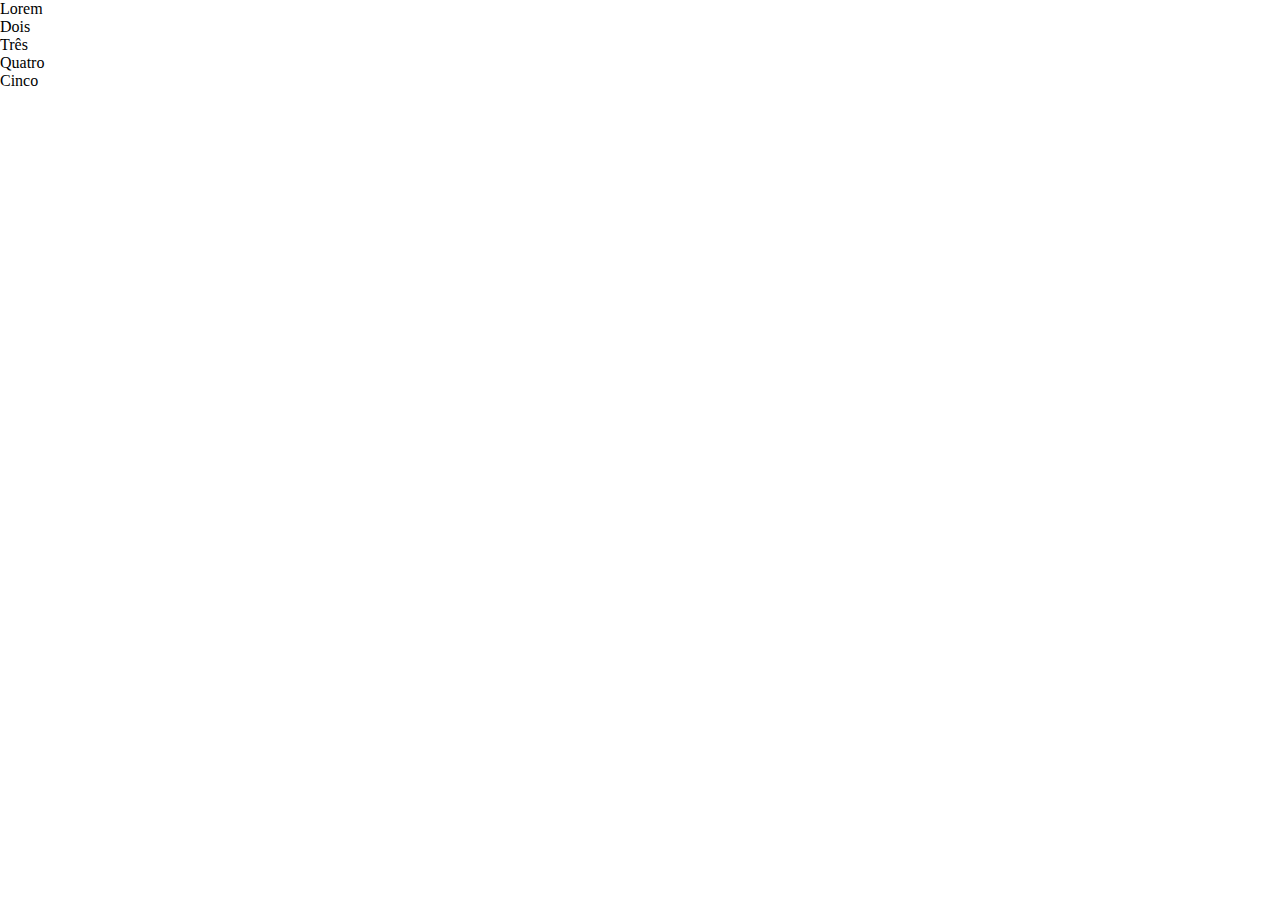
==== flexbox/index.html @ ce2804df "flexbox" ====
<!DOCTYPE html>
<html lang="en">
<head>
    <meta charset="UTF-8">
    <meta name="viewport" content="width=device-width, initial-scale=1.0">
    <title>Document</title>
    <link rel="stylesheet" href="./assets/css/styles.css">
</head>
<body>
    <div class="flex-container">
        <div class="flex-item">Lorem</div>
        <div class="flex-item">Dois</div>
        <div class="flex-item">Três</div>
        <div class="flex-item">Quatro</div>
        <div class="flex-item">Cinco</div>
    </div>
    
</body>
</html>
---- flexbox/assets/css/styles.css ----
* {
    margin: 0;
    padding: 0;
}
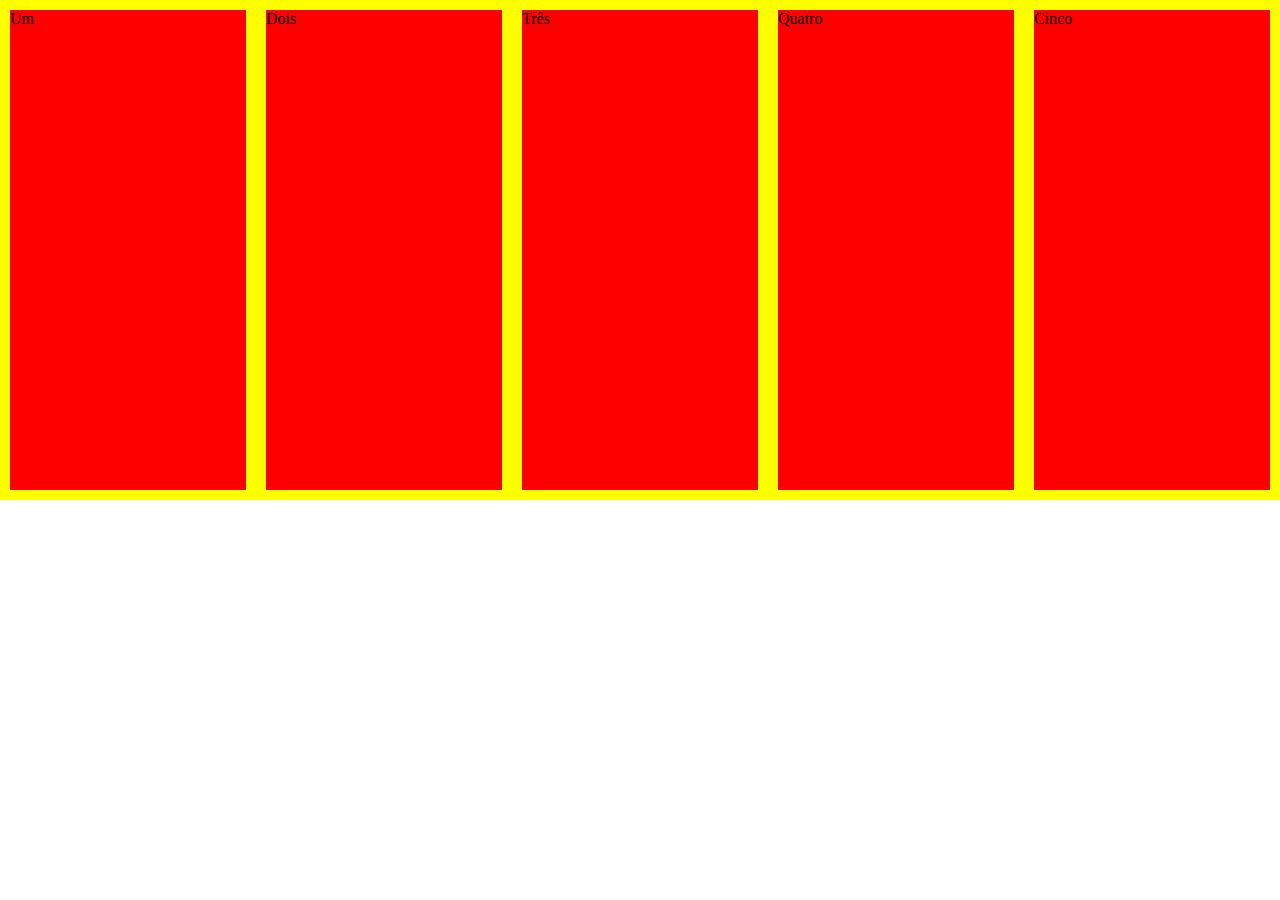
==== commit b65ef6c2: "flexbox" ====
--- a/flexbox/index.html
+++ b/flexbox/index.html
@@ -8,7 +8,7 @@
 </head>
 <body>
     <div class="flex-container">
-        <div class="flex-item">Lorem</div>
+        <div class="flex-item">Um</div>
         <div class="flex-item">Dois</div>
         <div class="flex-item">Três</div>
         <div class="flex-item">Quatro</div>
--- a/flexbox/assets/css/styles.css
+++ b/flexbox/assets/css/styles.css
@@ -1,4 +1,22 @@
 * {
     margin: 0;
     padding: 0;
+    box-sizing: border-box;
+}
+
+.flex-container {
+    display: flex;
+    flex-direction: row;
+    justify-content: space-between;
+    align-items: stretch;
+    background: yellow;
+    height: 500px;
+    
+}
+
+.flex-item {
+    background: red;
+    width: 100%;
+    margin: 10px; 
+    
 }